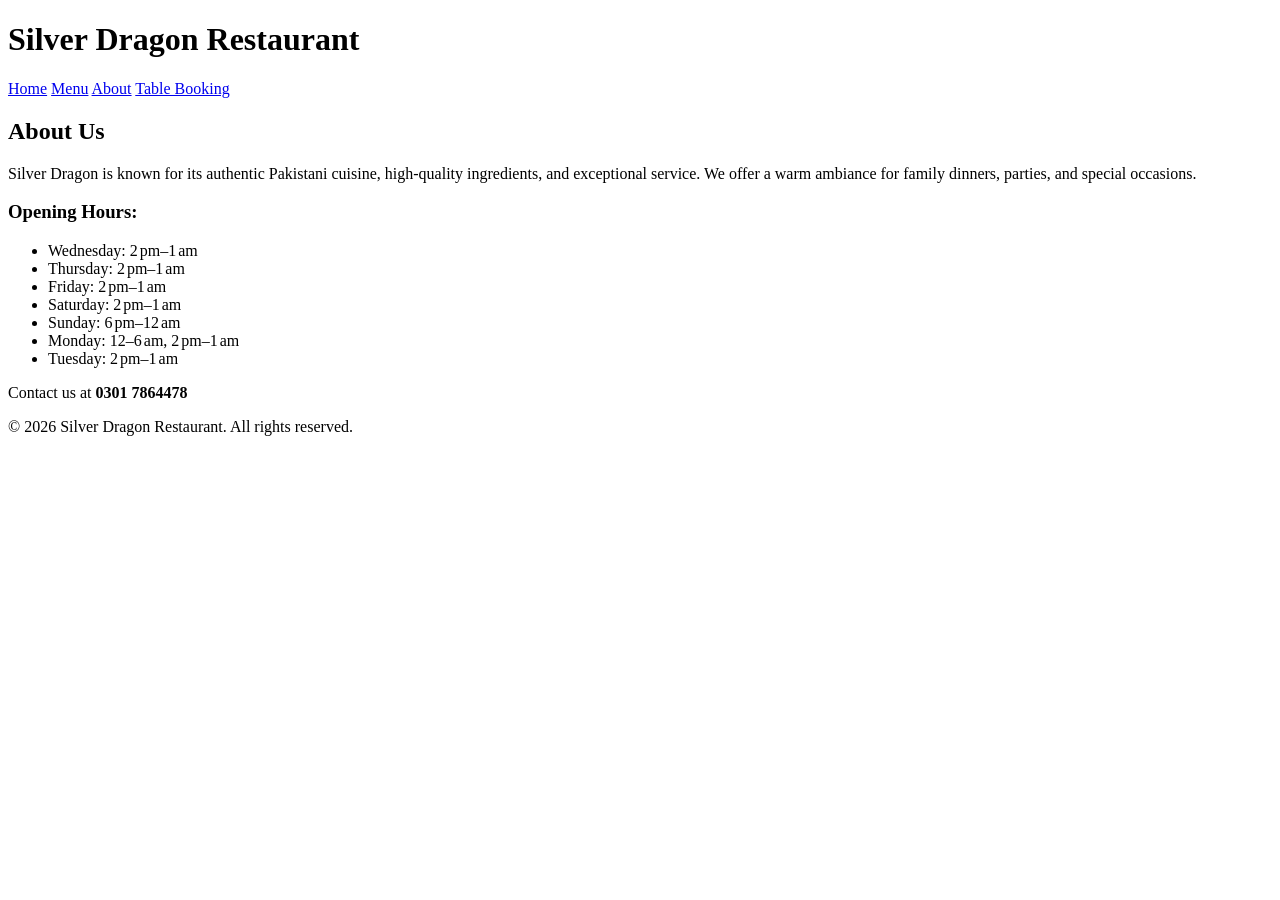
==== about.html @ a508cf5c "Create about.html" ====
<!DOCTYPE html>
<html lang="en">
<head>
    <meta charset="UTF-8">
    <meta name="viewport" content="width=device-width, initial-scale=1.0">
    <title>Silver Dragon Restaurant - About</title>
    <link rel="stylesheet" href="style.css">
</head>
<body>
<header>
    <h1>Silver Dragon Restaurant</h1>
</header>

<nav>
    <a href="index.html">Home</a>
    <a href="menu.html">Menu</a>
    <a href="about.html">About</a>
    <a href="booking.html">Table Booking</a>
</nav>

<section id="about">
    <h2>About Us</h2>
    <p>Silver Dragon is known for its authentic Pakistani cuisine, high-quality ingredients, and exceptional service. We offer a warm ambiance for family dinners, parties, and special occasions.</p>

    <h3>Opening Hours:</h3>
    <ul>
        <li>Wednesday: 2 pm–1 am</li>
        <li>Thursday: 2 pm–1 am</li>
        <li>Friday: 2 pm–1 am</li>
        <li>Saturday: 2 pm–1 am</li>
        <li>Sunday: 6 pm–12 am</li>
        <li>Monday: 12–6 am, 2 pm–1 am</li>
        <li>Tuesday: 2 pm–1 am</li>
    </ul>
    <p>Contact us at <strong>0301 7864478</strong></p>
</section>

<footer>
    <p>&copy; 2026 Silver Dragon Restaurant. All rights reserved.</p>
</footer>
</body>
</html>
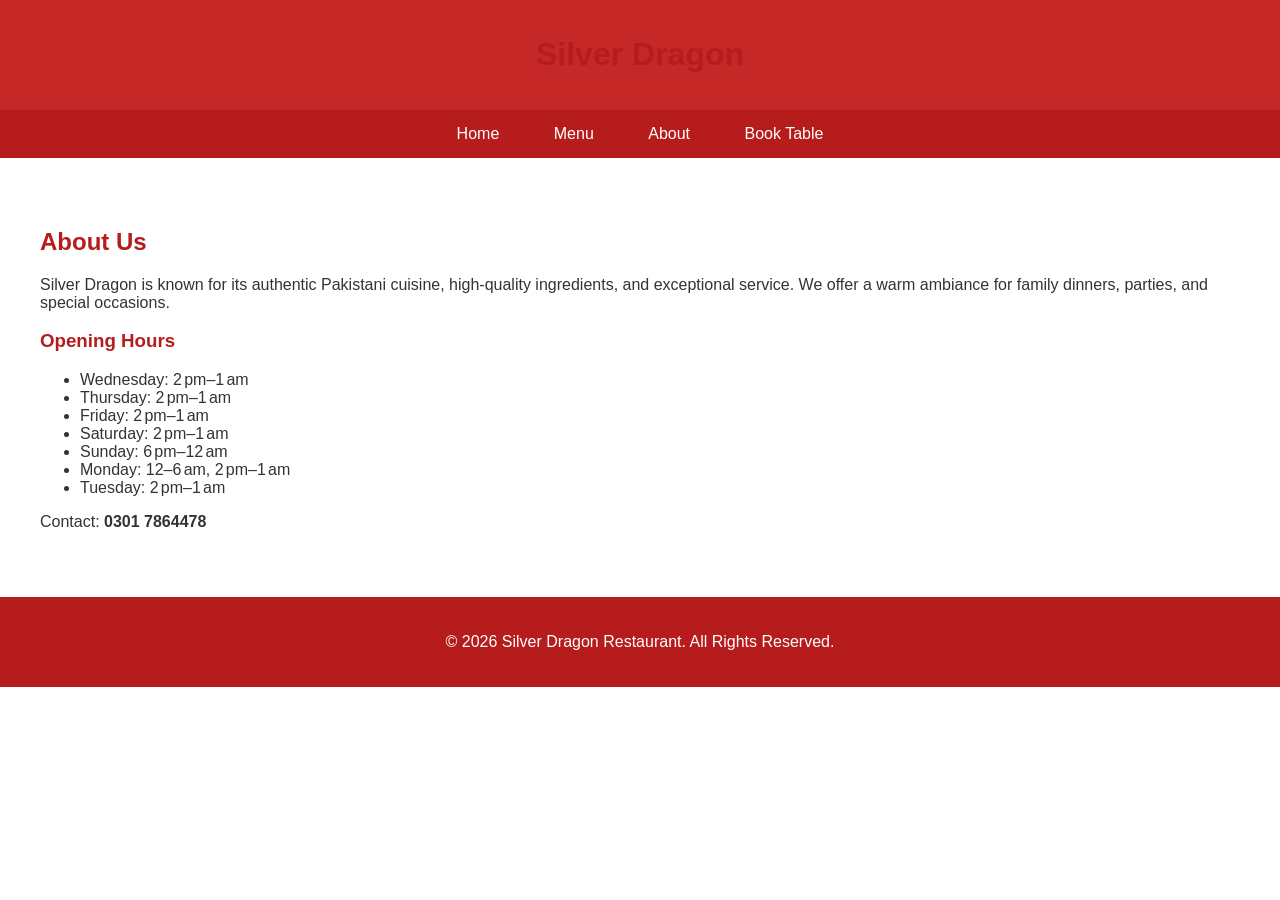
==== commit 9a5a272d: "Update about.html" ====
--- a/about.html
+++ b/about.html
@@ -8,35 +8,40 @@
 </head>
 <body>
 <header>
-    <h1>Silver Dragon Restaurant</h1>
+    <div class="container">
+        <h1>Silver Dragon</h1>
+    </div>
 </header>
 
 <nav>
-    <a href="index.html">Home</a>
-    <a href="menu.html">Menu</a>
-    <a href="about.html">About</a>
-    <a href="booking.html">Table Booking</a>
+    <div class="container">
+        <a href="index.html">Home</a>
+        <a href="menu.html">Menu</a>
+        <a href="about.html" class="active">About</a>
+        <a href="booking.html">Book Table</a>
+    </div>
 </nav>
 
-<section id="about">
-    <h2>About Us</h2>
-    <p>Silver Dragon is known for its authentic Pakistani cuisine, high-quality ingredients, and exceptional service. We offer a warm ambiance for family dinners, parties, and special occasions.</p>
-
-    <h3>Opening Hours:</h3>
-    <ul>
-        <li>Wednesday: 2 pm–1 am</li>
-        <li>Thursday: 2 pm–1 am</li>
-        <li>Friday: 2 pm–1 am</li>
-        <li>Saturday: 2 pm–1 am</li>
-        <li>Sunday: 6 pm–12 am</li>
-        <li>Monday: 12–6 am, 2 pm–1 am</li>
-        <li>Tuesday: 2 pm–1 am</li>
-    </ul>
-    <p>Contact us at <strong>0301 7864478</strong></p>
-</section>
+<main class="container">
+    <section>
+        <h2>About Us</h2>
+        <p>Silver Dragon is known for its authentic Pakistani cuisine, high-quality ingredients, and exceptional service. We offer a warm ambiance for family dinners, parties, and special occasions.</p>
+        <h3>Opening Hours</h3>
+        <ul>
+            <li>Wednesday: 2 pm–1 am</li>
+            <li>Thursday: 2 pm–1 am</li>
+            <li>Friday: 2 pm–1 am</li>
+            <li>Saturday: 2 pm–1 am</li>
+            <li>Sunday: 6 pm–12 am</li>
+            <li>Monday: 12–6 am, 2 pm–1 am</li>
+            <li>Tuesday: 2 pm–1 am</li>
+        </ul>
+        <p>Contact: <strong>0301 7864478</strong></p>
+    </section>
+</main>
 
 <footer>
-    <p>&copy; 2026 Silver Dragon Restaurant. All rights reserved.</p>
+    <p>&copy; 2026 Silver Dragon Restaurant. All Rights Reserved.</p>
 </footer>
 </body>
 </html>
--- a/style.css
+++ b/style.css
@@ -0,0 +1,75 @@
+body {
+    font-family: Arial, sans-serif;
+    margin: 0;
+    padding: 0;
+    background-color: #fff;
+    color: #333;
+}
+header {
+    background-color: #c62828;
+    color: white;
+    padding: 15px 0;
+    text-align: center;
+}
+nav {
+    display: flex;
+    justify-content: center;
+    background-color: #b71c1c;
+}
+nav a {
+    color: white;
+    text-decoration: none;
+    padding: 15px 25px;
+    display: inline-block;
+}
+nav a:hover {
+    background-color: #d32f2f;
+}
+section {
+    padding: 50px 20px;
+    max-width: 1200px;
+    margin: auto;
+}
+h1, h2, h3 {
+    color: #b71c1c;
+}
+table {
+    width: 100%;
+    border-collapse: collapse;
+    margin-bottom: 30px;
+}
+table, th, td {
+    border: 1px solid #ccc;
+}
+th, td {
+    padding: 12px;
+    text-align: left;
+}
+iframe {
+    width: 100%;
+    height: 400px;
+    border: 0;
+    margin-top: 20px;
+}
+form input, form textarea, form button {
+    display: block;
+    width: 100%;
+    margin-bottom: 15px;
+    padding: 10px;
+    font-size: 16px;
+}
+form button {
+    background-color: #b71c1c;
+    color: white;
+    border: none;
+    cursor: pointer;
+}
+form button:hover {
+    background-color: #d32f2f;
+}
+footer {
+    text-align: center;
+    padding: 20px;
+    background-color: #b71c1c;
+    color: white;
+}
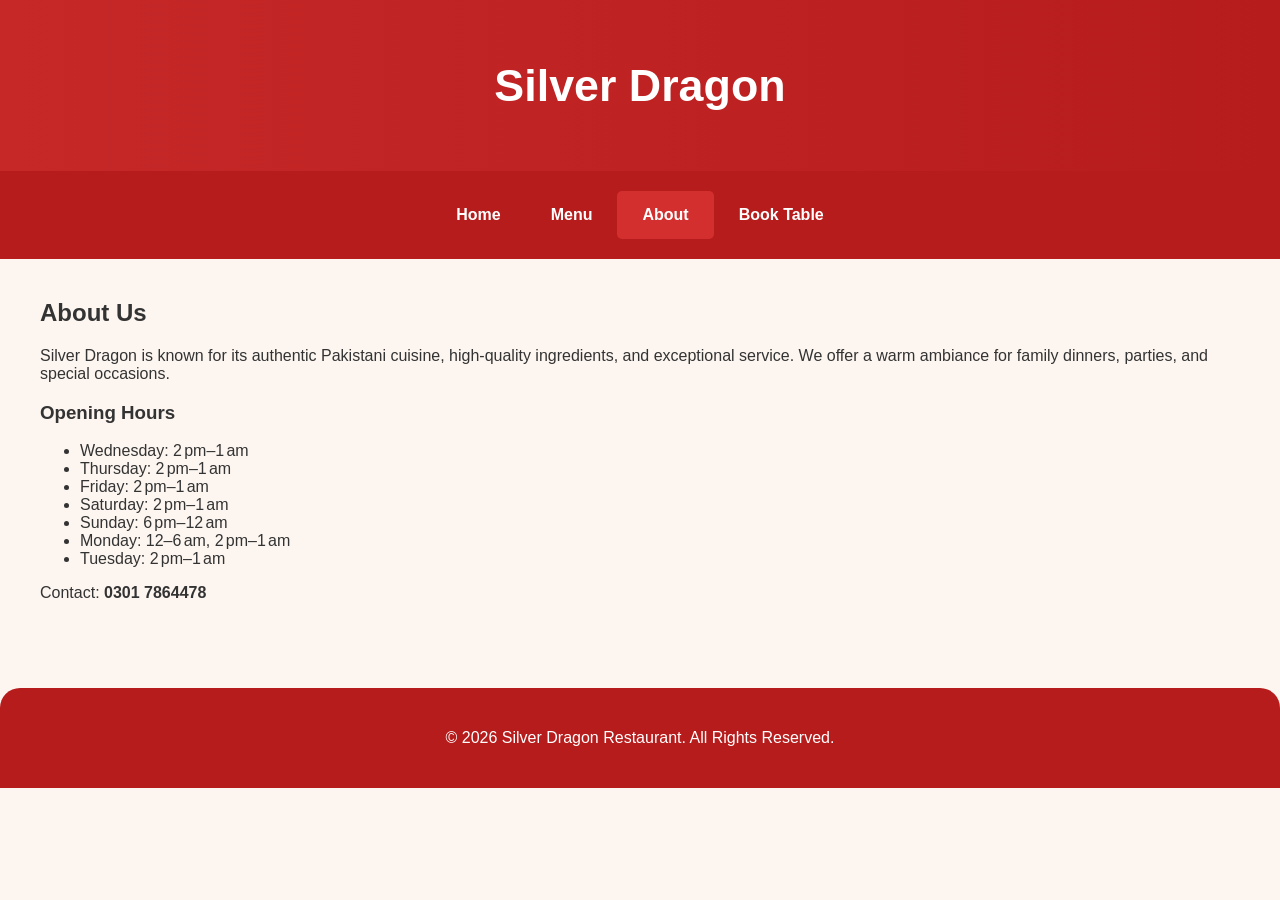
==== commit a4307148: "Update about.html" ====
--- a/about.html
+++ b/about.html
@@ -1,47 +1,47 @@
 <!DOCTYPE html>
 <html lang="en">
 <head>
-    <meta charset="UTF-8">
-    <meta name="viewport" content="width=device-width, initial-scale=1.0">
-    <title>Silver Dragon Restaurant - About</title>
-    <link rel="stylesheet" href="style.css">
+  <meta charset="UTF-8">
+  <meta name="viewport" content="width=device-width, initial-scale=1.0">
+  <title>Silver Dragon Restaurant - About</title>
+  <link rel="stylesheet" href="style.css">
 </head>
 <body>
 <header>
-    <div class="container">
-        <h1>Silver Dragon</h1>
-    </div>
+  <div class="container">
+    <h1>Silver Dragon</h1>
+  </div>
 </header>
 
 <nav>
-    <div class="container">
-        <a href="index.html">Home</a>
-        <a href="menu.html">Menu</a>
-        <a href="about.html" class="active">About</a>
-        <a href="booking.html">Book Table</a>
-    </div>
+  <div class="container">
+    <a href="index.html">Home</a>
+    <a href="menu.html">Menu</a>
+    <a href="about.html" class="active">About</a>
+    <a href="booking.html">Book Table</a>
+  </div>
 </nav>
 
 <main class="container">
-    <section>
-        <h2>About Us</h2>
-        <p>Silver Dragon is known for its authentic Pakistani cuisine, high-quality ingredients, and exceptional service. We offer a warm ambiance for family dinners, parties, and special occasions.</p>
-        <h3>Opening Hours</h3>
-        <ul>
-            <li>Wednesday: 2 pm–1 am</li>
-            <li>Thursday: 2 pm–1 am</li>
-            <li>Friday: 2 pm–1 am</li>
-            <li>Saturday: 2 pm–1 am</li>
-            <li>Sunday: 6 pm–12 am</li>
-            <li>Monday: 12–6 am, 2 pm–1 am</li>
-            <li>Tuesday: 2 pm–1 am</li>
-        </ul>
-        <p>Contact: <strong>0301 7864478</strong></p>
-    </section>
+  <section>
+    <h2>About Us</h2>
+    <p>Silver Dragon is known for its authentic Pakistani cuisine, high-quality ingredients, and exceptional service. We offer a warm ambiance for family dinners, parties, and special occasions.</p>
+    <h3>Opening Hours</h3>
+    <ul>
+      <li>Wednesday: 2 pm–1 am</li>
+      <li>Thursday: 2 pm–1 am</li>
+      <li>Friday: 2 pm–1 am</li>
+      <li>Saturday: 2 pm–1 am</li>
+      <li>Sunday: 6 pm–12 am</li>
+      <li>Monday: 12–6 am, 2 pm–1 am</li>
+      <li>Tuesday: 2 pm–1 am</li>
+    </ul>
+    <p>Contact: <strong>0301 7864478</strong></p>
+  </section>
 </main>
 
 <footer>
-    <p>&copy; 2026 Silver Dragon Restaurant. All Rights Reserved.</p>
+  <p>&copy; 2026 Silver Dragon Restaurant. All Rights Reserved.</p>
 </footer>
 </body>
 </html>
--- a/style.css
+++ b/style.css
@@ -1,61 +1,85 @@
+/* General Styles */
 body {
-    font-family: Arial, sans-serif;
+    font-family: 'Segoe UI', Tahoma, Geneva, Verdana, sans-serif;
     margin: 0;
     padding: 0;
-    background-color: #fff;
+    background-color: #fdf6f0;
     color: #333;
 }
+.container {
+    max-width: 1200px;
+    margin: auto;
+    padding: 20px;
+}
 header {
-    background-color: #c62828;
+    background: linear-gradient(90deg, #c62828, #b71c1c);
     color: white;
-    padding: 15px 0;
     text-align: center;
+    padding: 40px 20px;
+    box-shadow: 0 4px 10px rgba(0,0,0,0.2);
+}
+header h1 {
+    margin: 0;
+    font-size: 2.8rem;
 }
 nav {
+    background-color: #b71c1c;
+}
+nav .container {
     display: flex;
     justify-content: center;
-    background-color: #b71c1c;
 }
 nav a {
     color: white;
     text-decoration: none;
     padding: 15px 25px;
-    display: inline-block;
+    font-weight: bold;
 }
-nav a:hover {
+nav a.active, nav a:hover {
     background-color: #d32f2f;
+    border-radius: 5px;
 }
-section {
+main {
     padding: 50px 20px;
-    max-width: 1200px;
-    margin: auto;
 }
-h1, h2, h3 {
+.hero {
+    text-align: center;
+}
+.hero iframe {
+    width: 100%;
+    height: 400px;
+    border-radius: 10px;
+    margin-top: 20px;
+}
+
+/* Menu Cards */
+.menu-grid {
+    display: grid;
+    grid-template-columns: repeat(auto-fit, minmax(250px, 1fr));
+    gap: 20px;
+}
+.menu-card {
+    background: white;
+    padding: 20px;
+    border-radius: 12px;
+    box-shadow: 0 6px 15px rgba(0,0,0,0.1);
+    transition: transform 0.2s;
+}
+.menu-card:hover {
+    transform: translateY(-5px);
+}
+.menu-card h4 {
+    margin-top: 0;
     color: #b71c1c;
 }
-table {
+
+/* Form */
+form input, form textarea, form button {
     width: 100%;
-    border-collapse: collapse;
-    margin-bottom: 30px;
-}
-table, th, td {
+    padding: 12px;
+    margin-bottom: 15px;
+    border-radius: 8px;
     border: 1px solid #ccc;
-}
-th, td {
-    padding: 12px;
-    text-align: left;
-}
-iframe {
-    width: 100%;
-    height: 400px;
-    border: 0;
-    margin-top: 20px;
-}
-form input, form textarea, form button {
-    display: block;
-    width: 100%;
-    margin-bottom: 15px;
-    padding: 10px;
     font-size: 16px;
 }
 form button {
@@ -63,13 +87,20 @@
     color: white;
     border: none;
     cursor: pointer;
+    font-weight: bold;
+    transition: background 0.2s;
 }
 form button:hover {
     background-color: #d32f2f;
 }
+
+/* Footer */
 footer {
     text-align: center;
-    padding: 20px;
     background-color: #b71c1c;
     color: white;
+    padding: 25px;
+    margin-top: 50px;
+    border-top-left-radius: 20px;
+    border-top-right-radius: 20px;
 }
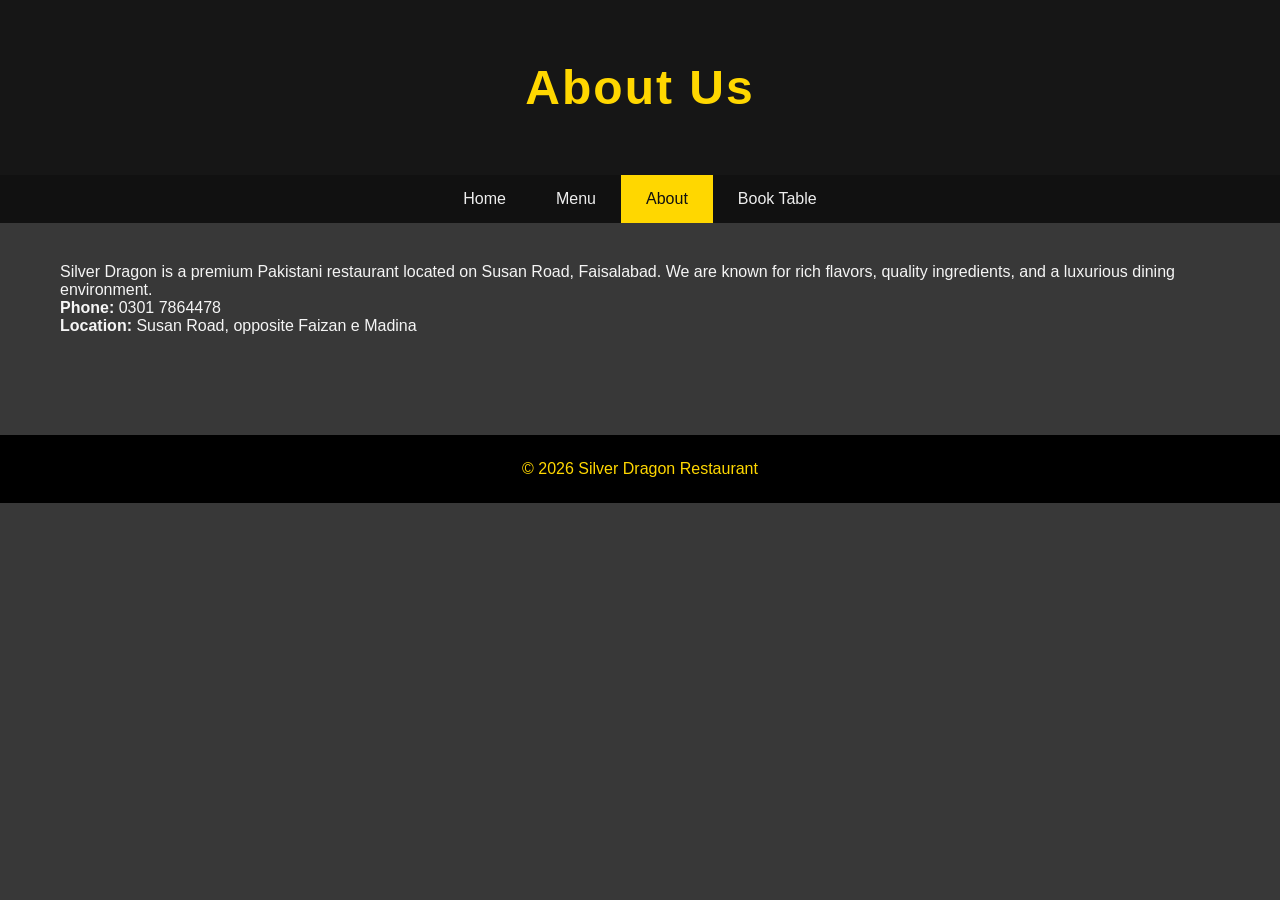
==== commit 79dffd98: "Update about.html" ====
--- a/about.html
+++ b/about.html
@@ -1,47 +1,33 @@
 <!DOCTYPE html>
 <html lang="en">
 <head>
-  <meta charset="UTF-8">
-  <meta name="viewport" content="width=device-width, initial-scale=1.0">
-  <title>Silver Dragon Restaurant - About</title>
-  <link rel="stylesheet" href="style.css">
+<meta charset="UTF-8">
+<title>About – Silver Dragon</title>
+<link rel="stylesheet" href="style.css">
 </head>
 <body>
-<header>
-  <div class="container">
-    <h1>Silver Dragon</h1>
-  </div>
-</header>
+
+<header><h1>About Us</h1></header>
 
 <nav>
-  <div class="container">
+  <div class="nav-wrap">
     <a href="index.html">Home</a>
     <a href="menu.html">Menu</a>
-    <a href="about.html" class="active">About</a>
+    <a class="active" href="about.html">About</a>
     <a href="booking.html">Book Table</a>
   </div>
 </nav>
 
-<main class="container">
-  <section>
-    <h2>About Us</h2>
-    <p>Silver Dragon is known for its authentic Pakistani cuisine, high-quality ingredients, and exceptional service. We offer a warm ambiance for family dinners, parties, and special occasions.</p>
-    <h3>Opening Hours</h3>
-    <ul>
-      <li>Wednesday: 2 pm–1 am</li>
-      <li>Thursday: 2 pm–1 am</li>
-      <li>Friday: 2 pm–1 am</li>
-      <li>Saturday: 2 pm–1 am</li>
-      <li>Sunday: 6 pm–12 am</li>
-      <li>Monday: 12–6 am, 2 pm–1 am</li>
-      <li>Tuesday: 2 pm–1 am</li>
-    </ul>
-    <p>Contact: <strong>0301 7864478</strong></p>
-  </section>
-</main>
+<div class="container">
+<p>
+Silver Dragon is a premium Pakistani restaurant located on Susan Road, Faisalabad.
+We are known for rich flavors, quality ingredients, and a luxurious dining environment.
+</p>
 
-<footer>
-  <p>&copy; 2026 Silver Dragon Restaurant. All Rights Reserved.</p>
-</footer>
+<p><strong>Phone:</strong> 0301 7864478</p>
+<p><strong>Location:</strong> Susan Road, opposite Faizan e Madina</p>
+</div>
+
+<footer>© 2026 Silver Dragon Restaurant</footer>
 </body>
 </html>
--- a/style.css
+++ b/style.css
@@ -1,106 +1,154 @@
-/* General Styles */
-body {
-    font-family: 'Segoe UI', Tahoma, Geneva, Verdana, sans-serif;
+* {
     margin: 0;
     padding: 0;
-    background-color: #fdf6f0;
-    color: #333;
+    box-sizing: border-box;
 }
+
+body {
+    font-family: 'Segoe UI', sans-serif;
+    color: #f5f5f5;
+    background: url("images/bg-main.jpg") center/cover fixed no-repeat;
+}
+
+/* DARK OVERLAY */
+body::before {
+    content: "";
+    position: fixed;
+    inset: 0;
+    background: rgba(0,0,0,0.78);
+    z-index: -1;
+}
+
 .container {
     max-width: 1200px;
     margin: auto;
-    padding: 20px;
+    padding: 40px 20px;
 }
+
+/* HEADER */
 header {
-    background: linear-gradient(90deg, #c62828, #b71c1c);
-    color: white;
     text-align: center;
-    padding: 40px 20px;
-    box-shadow: 0 4px 10px rgba(0,0,0,0.2);
+    padding: 60px 20px;
+    background: rgba(0,0,0,0.6);
 }
+
 header h1 {
-    margin: 0;
-    font-size: 2.8rem;
+    font-size: 3rem;
+    color: #ffd700;
+    letter-spacing: 2px;
 }
+
+header p {
+    color: #ccc;
+}
+
+/* NAV */
 nav {
-    background-color: #b71c1c;
+    background: #111;
 }
-nav .container {
+
+nav .nav-wrap {
     display: flex;
     justify-content: center;
 }
+
 nav a {
-    color: white;
+    color: #eee;
     text-decoration: none;
     padding: 15px 25px;
-    font-weight: bold;
+    transition: 0.3s;
 }
-nav a.active, nav a:hover {
-    background-color: #d32f2f;
-    border-radius: 5px;
+
+nav a:hover,
+nav a.active {
+    background: #ffd700;
+    color: #111;
 }
-main {
-    padding: 50px 20px;
-}
+
+/* HERO */
 .hero {
+    background: url("images/hero.jpg") center/cover no-repeat;
+    padding: 100px 30px;
+    border-radius: 15px;
     text-align: center;
 }
-.hero iframe {
-    width: 100%;
-    height: 400px;
-    border-radius: 10px;
-    margin-top: 20px;
+
+.hero h2 {
+    font-size: 2.5rem;
+    color: #ffd700;
 }
 
-/* Menu Cards */
+.hero p {
+    max-width: 700px;
+    margin: 20px auto;
+    color: #eee;
+}
+
+/* MENU */
+.menu-section {
+    background: rgba(0,0,0,0.6);
+    border-radius: 15px;
+    padding: 40px;
+}
+
 .menu-grid {
     display: grid;
-    grid-template-columns: repeat(auto-fit, minmax(250px, 1fr));
+    grid-template-columns: repeat(auto-fit, minmax(250px,1fr));
     gap: 20px;
-}
-.menu-card {
-    background: white;
-    padding: 20px;
-    border-radius: 12px;
-    box-shadow: 0 6px 15px rgba(0,0,0,0.1);
-    transition: transform 0.2s;
-}
-.menu-card:hover {
-    transform: translateY(-5px);
-}
-.menu-card h4 {
-    margin-top: 0;
-    color: #b71c1c;
+    margin-top: 30px;
 }
 
-/* Form */
-form input, form textarea, form button {
+.menu-card {
+    background: url("images/menu-bg.jpg") center/cover no-repeat;
+    border-radius: 15px;
+    padding: 20px;
+    box-shadow: 0 0 15px rgba(255,215,0,0.15);
+}
+
+.menu-card h4 {
+    color: #ffd700;
+    margin-bottom: 10px;
+}
+
+/* FORM */
+form {
+    background: rgba(0,0,0,0.6);
+    padding: 40px;
+    border-radius: 15px;
+}
+
+form input,
+form textarea,
+form button {
     width: 100%;
     padding: 12px;
     margin-bottom: 15px;
     border-radius: 8px;
-    border: 1px solid #ccc;
-    font-size: 16px;
-}
-form button {
-    background-color: #b71c1c;
-    color: white;
     border: none;
-    cursor: pointer;
-    font-weight: bold;
-    transition: background 0.2s;
-}
-form button:hover {
-    background-color: #d32f2f;
 }
 
-/* Footer */
+form input,
+form textarea {
+    background: #111;
+    color: #fff;
+}
+
+form button {
+    background: #ffd700;
+    color: #111;
+    font-weight: bold;
+    cursor: pointer;
+}
+
+form button:hover {
+    background: #e6c200;
+}
+
+/* FOOTER */
 footer {
+    background: #000;
     text-align: center;
-    background-color: #b71c1c;
-    color: white;
     padding: 25px;
-    margin-top: 50px;
-    border-top-left-radius: 20px;
-    border-top-right-radius: 20px;
+    margin-top: 60px;
+    color: #ffd700;
 }
